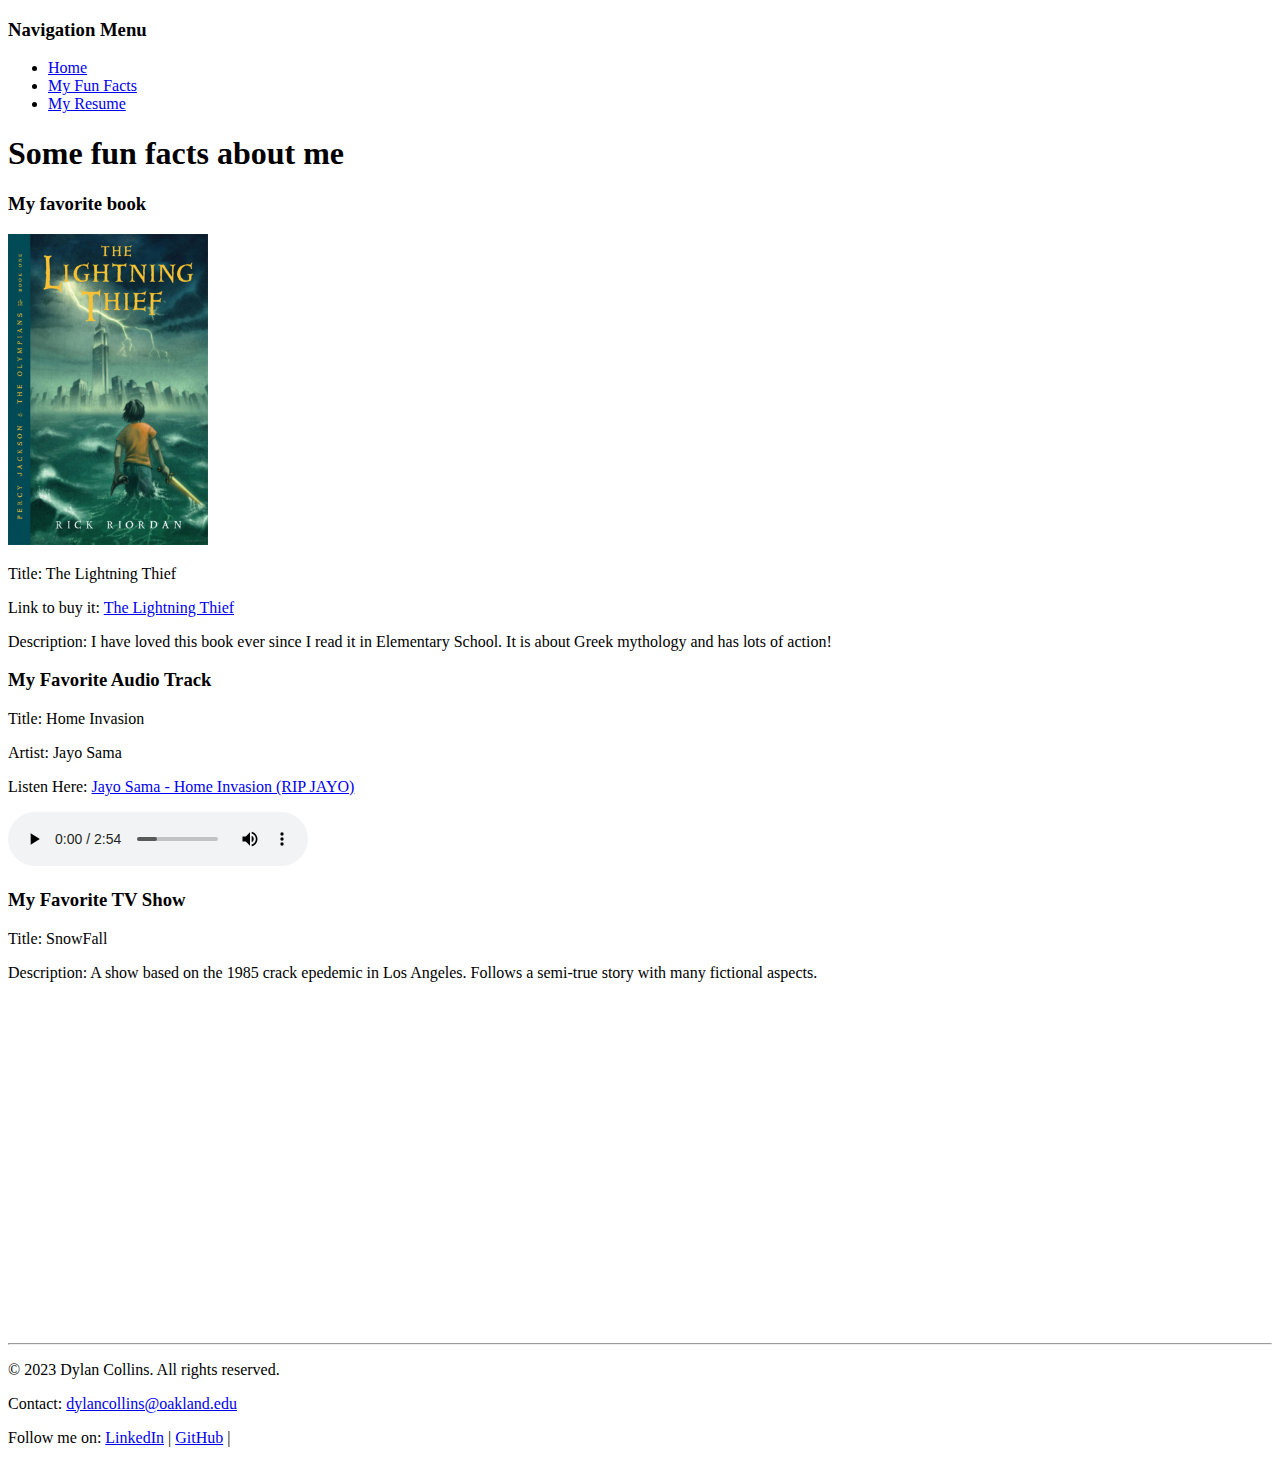
==== html/my_fun_facts.html @ a419df4c "semantic changes" ====
<!DOCTYPE html>
<html lang="en">
<base href="https://dyllcoll.github.io/dylancollins_hw1TH_csi3150_ws2024/">

<head>
  <!-- favicon -->
  <link rel="icon" type="image/x-icon" href="assets/img/portfolioimg2.png">
  <meta charset="UTF-8">
  <meta name="viewport" content="width=device-width, initial-scale=1.0">
  <title>Dylan Collins Portfolio Website</title>
  <link rel="stylesheet" href="styles.css"> <!-- Optional CSS link -->
</head>
<!-- Start of Nav -->
<body>
  <header class="navbar"></header>
  <h3>Navigation Menu</h3>
  <nav>
    <ul>
      <li><a href="index.html">Home</a></li>
      <li><a href="html/my_fun_facts.html">My Fun Facts</a></li>
      <li><a href="html/my_resume.html">My Resume</a></li>
    </ul>
  </nav>
<!-- End of Nav -->

  <!-- Content of the my_fun_facts page -->
  <header>
    <h1>Some fun facts about me</h1>
  </header>

  <!-- Book Section -->
  <article>
    <h3>My favorite book </h3>
    <img src="assets/img/bookimg.jpg" alt="The Lightning Thief book cover" style="width:200px;height:auto;">
    <p>Title: The Lightning Thief</p>
    <p>Link to buy it: <a href="https://www.thriftbooks.com/w/the-lightning-thief_rick-riordan/247373/item/207004/?utm_source=google&utm_medium=cpc&utm_campaign=high_vol_frontlist_standard_shopping_retention&utm_adgroup=&utm_term=&utm_content=698403107263&gad_source=1&gclid=Cj0KCQjw3vO3BhCqARIsAEWblcC_Brf7NArz4-ag2r4VqaJJIT2xibvBkVkG-d9akGq8nMmx-nNsvDIaAnZBEALw_wcB#isbn=0439861306&idiq=207004" target="_blank">The Lightning Thief</a></p>
    
    <p>Description: I have loved this book ever since I read it in Elementary School. It is about Greek mythology and has lots of action!</p>
  </article>
<!-- Audio Section -->
  <article>
    <h3>My Favorite Audio Track</h3>
    <p>Title: Home Invasion</p>
    <p>Artist: Jayo Sama</p>
    <p>Listen Here: <a href="https://www.youtube.com/watch?v=QvIflVuvbDY" target="_blank">Jayo Sama - Home Invasion (RIP JAYO)</a></p>
    <audio controls>
      <source src="./assets/audio/jayosama.mp3" type="audio/mpeg">
      Your browser does not support the audio element.
    </audio>
  </article>
<!-- Tv Show Section -->
  <article>
    <h3>My Favorite TV Show</h3>
    <p>Title: SnowFall</p>
    <p>Description: A show based on the 1985 crack epedemic in Los Angeles. Follows a semi-true story with many fictional aspects.</p>
    <iframe width="560" height="315" src="https://www.youtube.com/embed/0yCoLNmhJWM?si=0GqtsA2mL47cynpg" title="YouTube video player" frameborder="0" allow="accelerometer; autoplay; clipboard-write; encrypted-media; gyroscope; picture-in-picture; web-share" referrerpolicy="strict-origin-when-cross-origin" allowfullscreen></iframe>
  </article>

  <!-- Footer / Copyright section -->
  <footer>
    <br>
    <hr>
    <p>&copy; 2023 Dylan Collins. All rights reserved.</p>
    <p>Contact: <a href="mailto:dylancollins@oakland.edu">dylancollins@oakland.edu</a></p>
    <p>Follow me on:
      <a href="https://www.linkedin.com/in/dylan-collins-aaa801244/" target="_blank">LinkedIn</a> |
      <a href="https://github.com/dyllcoll" target="_blank">GitHub</a> |
    </p>
  </footer>
  <!-- End copyright section / footer -->
</body>
</html>
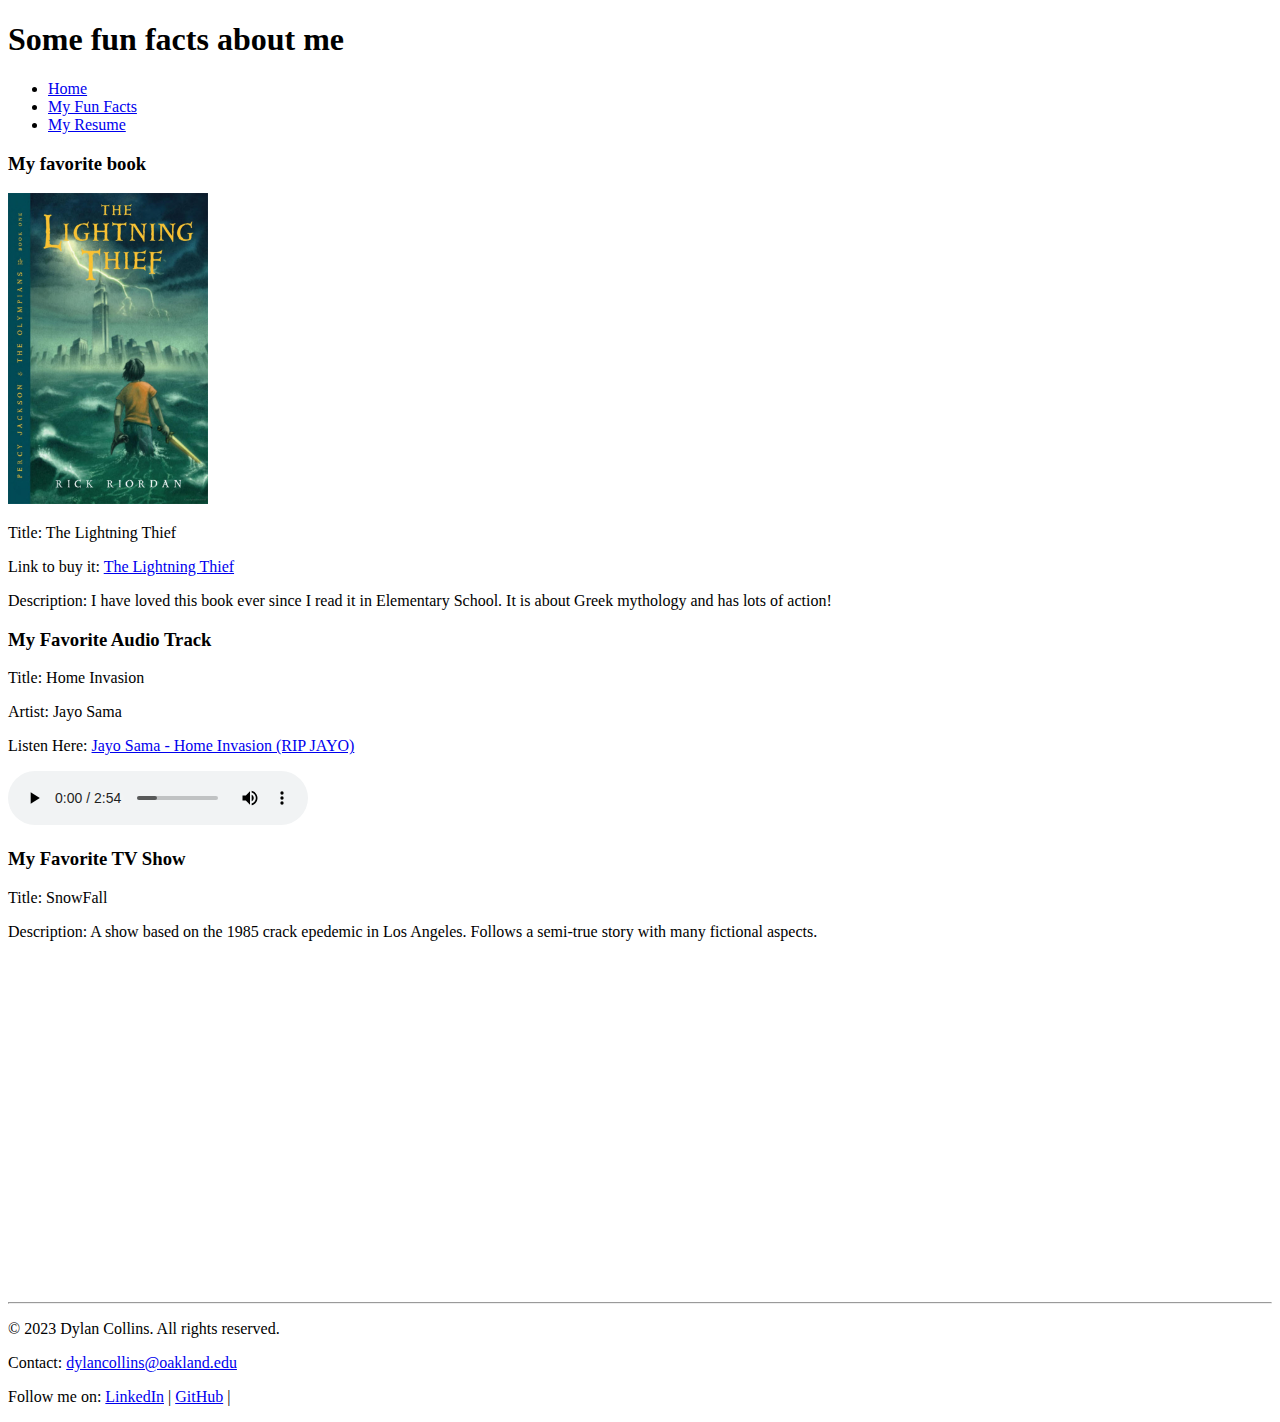
==== commit 3ca6c300: "changed the headings" ====
--- a/html/my_fun_facts.html
+++ b/html/my_fun_facts.html
@@ -13,7 +13,7 @@
 <!-- Start of Nav -->
 <body>
   <header class="navbar"></header>
-  <h3>Navigation Menu</h3>
+  <h1>Some fun facts about me</h1>
   <nav>
     <ul>
       <li><a href="index.html">Home</a></li>
@@ -24,10 +24,7 @@
 <!-- End of Nav -->
 
   <!-- Content of the my_fun_facts page -->
-  <header>
-    <h1>Some fun facts about me</h1>
-  </header>
-
+   
   <!-- Book Section -->
   <article>
     <h3>My favorite book </h3>
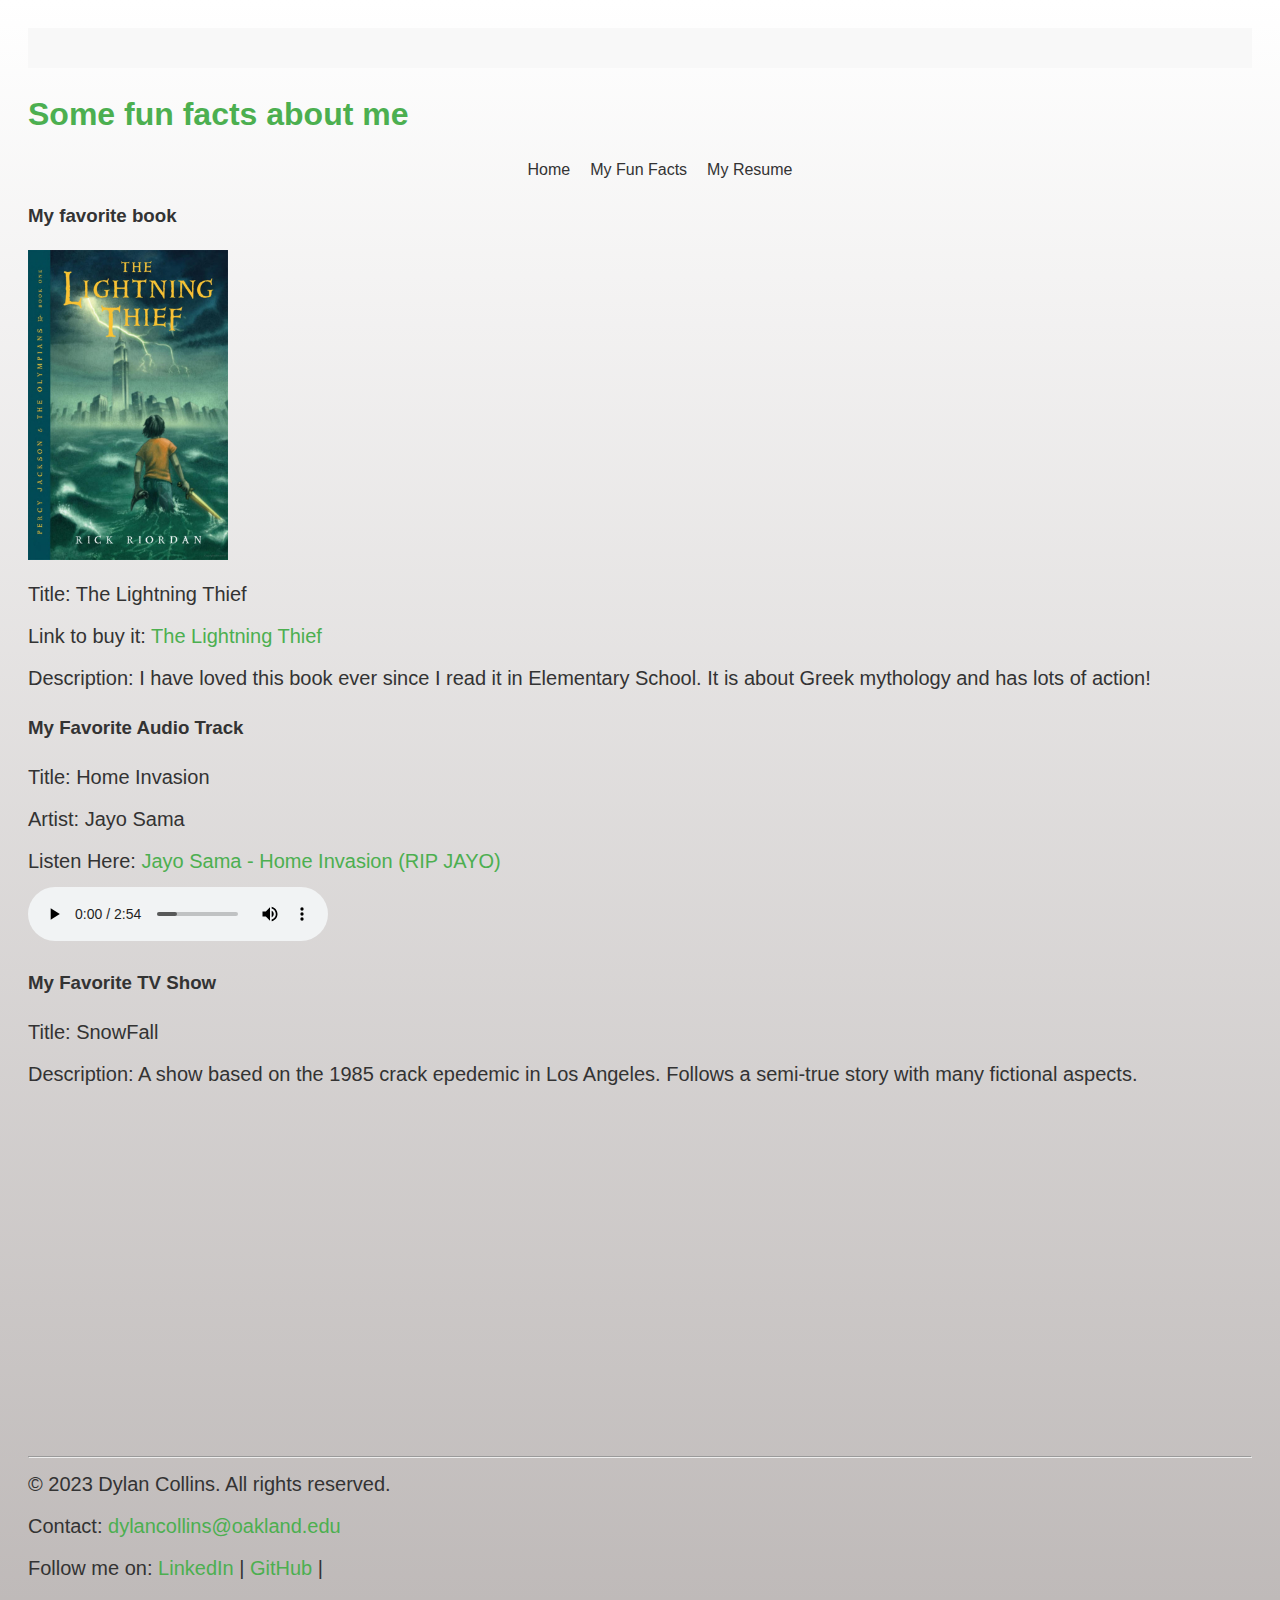
==== commit 9f50167b: "linked stylesheet" ====
--- a/html/my_fun_facts.html
+++ b/html/my_fun_facts.html
@@ -8,7 +8,7 @@
   <meta charset="UTF-8">
   <meta name="viewport" content="width=device-width, initial-scale=1.0">
   <title>Dylan Collins Portfolio Website</title>
-  <link rel="stylesheet" href="styles.css"> <!-- Optional CSS link -->
+  <link rel="stylesheet" href="css/single-portfolio-style.css" />
 </head>
 <!-- Start of Nav -->
 <body>
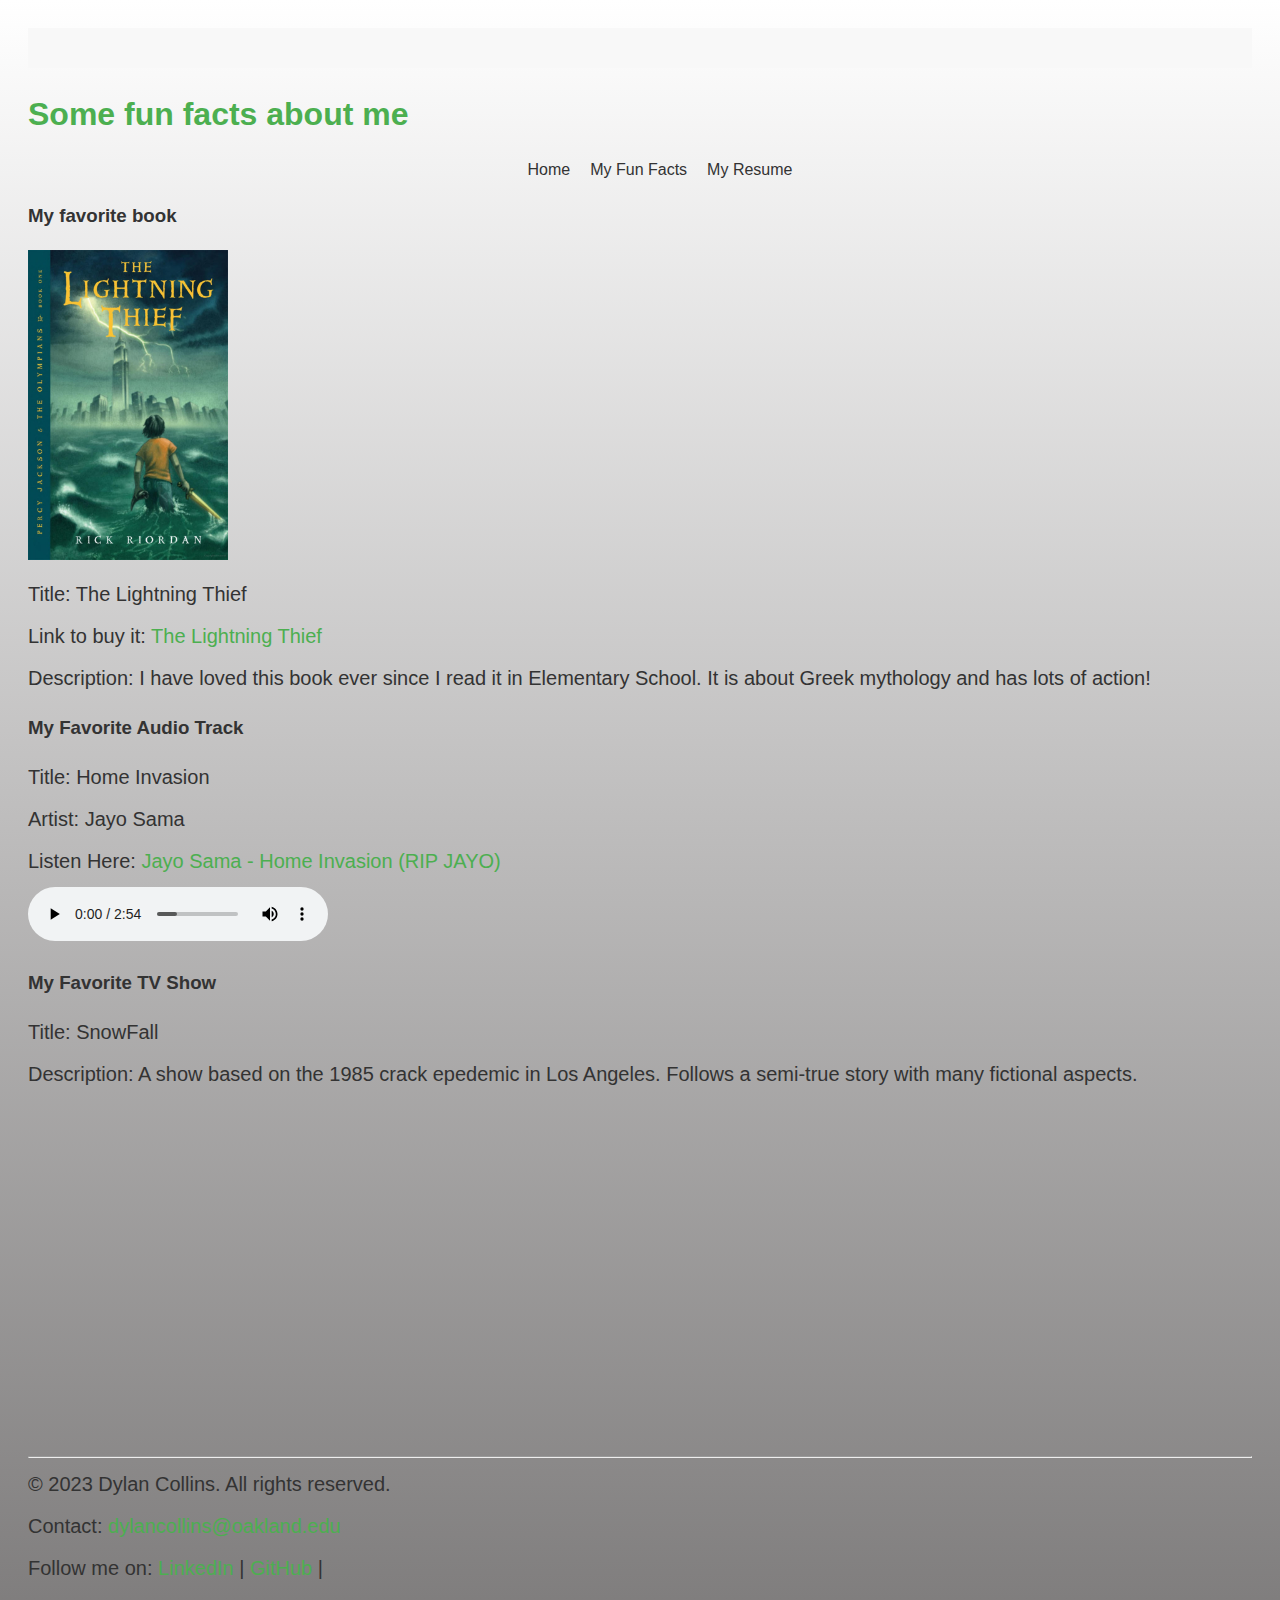
==== commit 7de58b5b: "css changes" ====
--- a/html/my_fun_facts.html
+++ b/html/my_fun_facts.html
@@ -14,11 +14,11 @@
 <body>
   <header class="navbar"></header>
   <h1>Some fun facts about me</h1>
-  <nav>
+  <nav class="navbar-center">
     <ul>
-      <li><a href="index.html">Home</a></li>
-      <li><a href="html/my_fun_facts.html">My Fun Facts</a></li>
-      <li><a href="html/my_resume.html">My Resume</a></li>
+      <li><a href="https://dyllcoll.github.io/dylancollins_hw1TH_csi3150_ws2024/index.html">Home</a></li>
+      <li><a href="https://dyllcoll.github.io/dylancollins_hw1TH_csi3150_ws2024/html/my_fun_facts.html">My Fun Facts</a></li>
+      <li><a href="https://dyllcoll.github.io/dylancollins_hw1TH_csi3150_ws2024/html/my_resume.html">My Resume</a></li>
     </ul>
   </nav>
 <!-- End of Nav -->
@@ -28,7 +28,7 @@
   <!-- Book Section -->
   <article>
     <h3>My favorite book </h3>
-    <img src="assets/img/bookimg.jpg" alt="The Lightning Thief book cover" style="width:200px;height:auto;">
+    <img class="book-image" src="assets/img/bookimg.jpg" alt="The Lightning Thief book cover" style="width:200px;height:auto;">
     <p>Title: The Lightning Thief</p>
     <p>Link to buy it: <a href="https://www.thriftbooks.com/w/the-lightning-thief_rick-riordan/247373/item/207004/?utm_source=google&utm_medium=cpc&utm_campaign=high_vol_frontlist_standard_shopping_retention&utm_adgroup=&utm_term=&utm_content=698403107263&gad_source=1&gclid=Cj0KCQjw3vO3BhCqARIsAEWblcC_Brf7NArz4-ag2r4VqaJJIT2xibvBkVkG-d9akGq8nMmx-nNsvDIaAnZBEALw_wcB#isbn=0439861306&idiq=207004" target="_blank">The Lightning Thief</a></p>
     
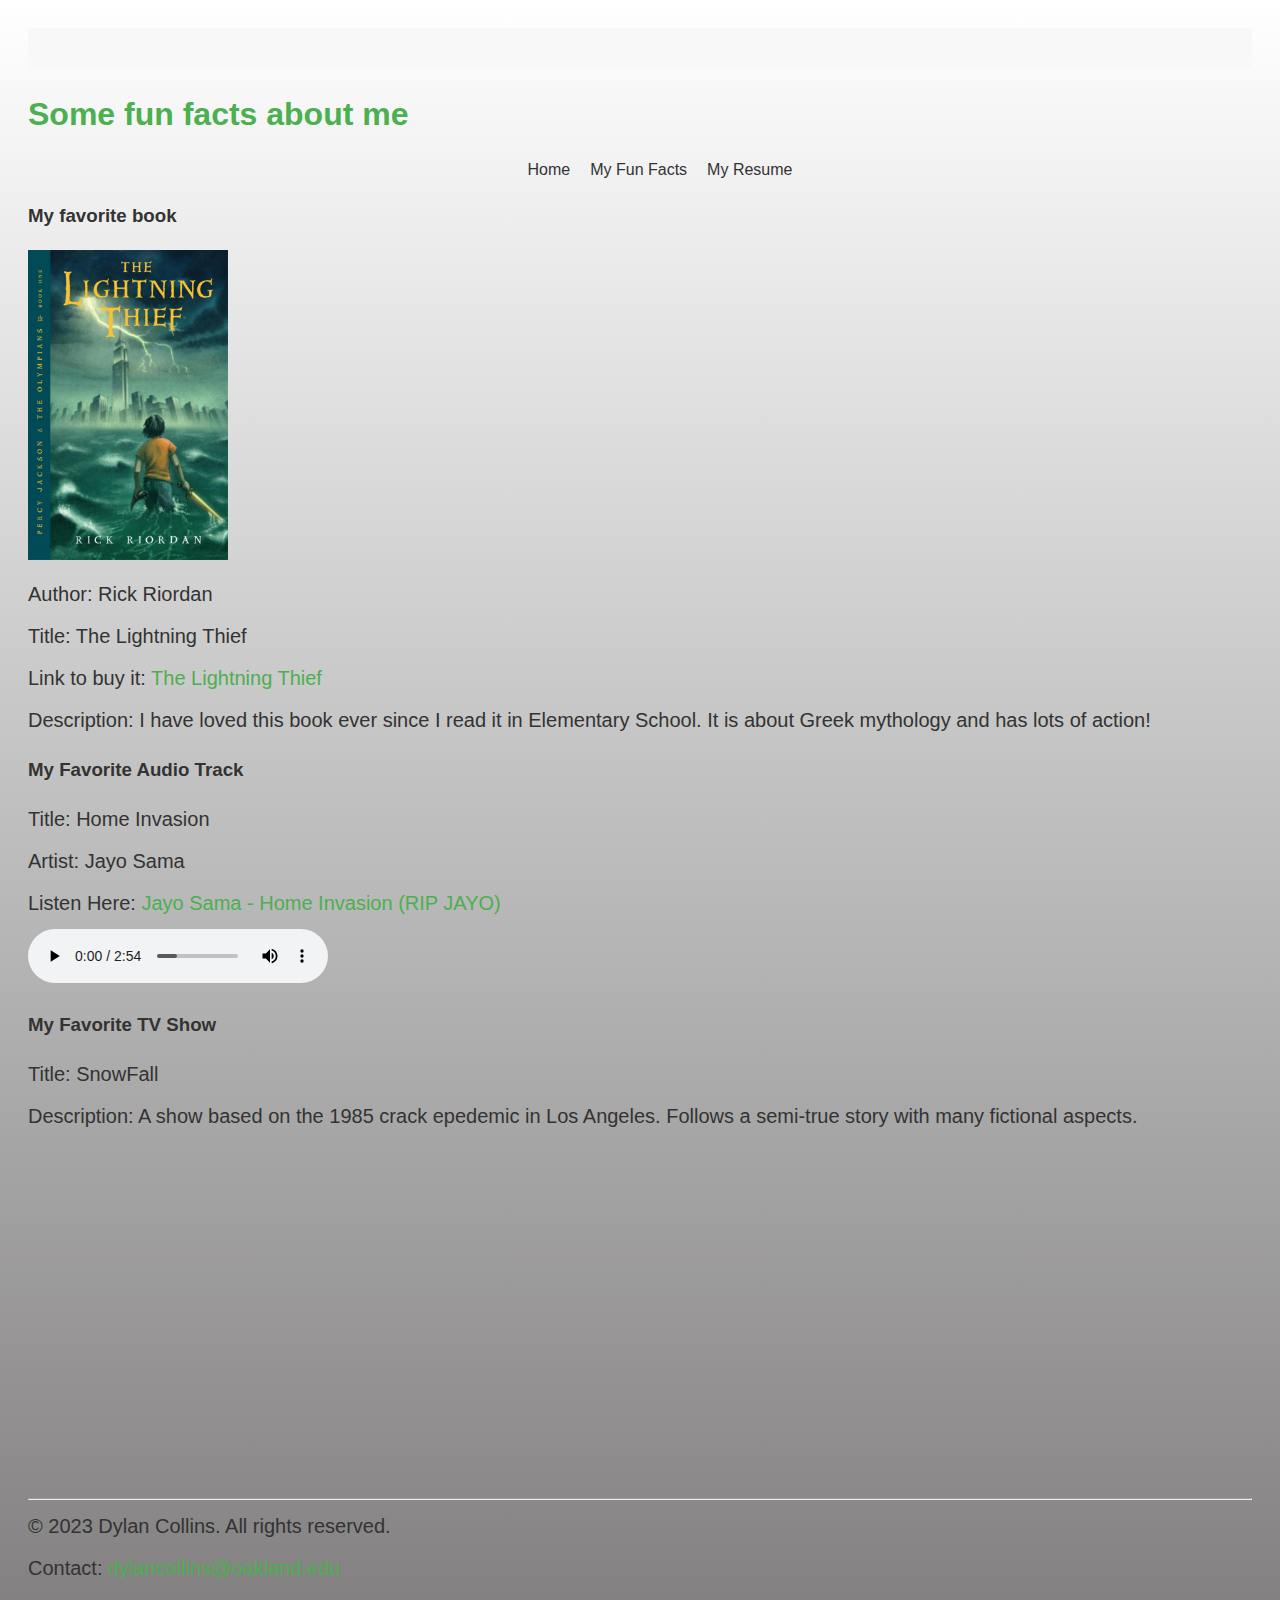
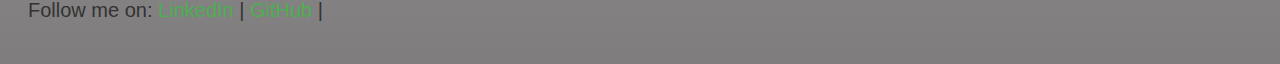
==== commit 75bb75b3: "added author" ====
--- a/html/my_fun_facts.html
+++ b/html/my_fun_facts.html
@@ -29,6 +29,7 @@
   <article>
     <h3>My favorite book </h3>
     <img class="book-image" src="assets/img/bookimg.jpg" alt="The Lightning Thief book cover" style="width:200px;height:auto;">
+    <p>Author: Rick Riordan</p>
     <p>Title: The Lightning Thief</p>
     <p>Link to buy it: <a href="https://www.thriftbooks.com/w/the-lightning-thief_rick-riordan/247373/item/207004/?utm_source=google&utm_medium=cpc&utm_campaign=high_vol_frontlist_standard_shopping_retention&utm_adgroup=&utm_term=&utm_content=698403107263&gad_source=1&gclid=Cj0KCQjw3vO3BhCqARIsAEWblcC_Brf7NArz4-ag2r4VqaJJIT2xibvBkVkG-d9akGq8nMmx-nNsvDIaAnZBEALw_wcB#isbn=0439861306&idiq=207004" target="_blank">The Lightning Thief</a></p>
     
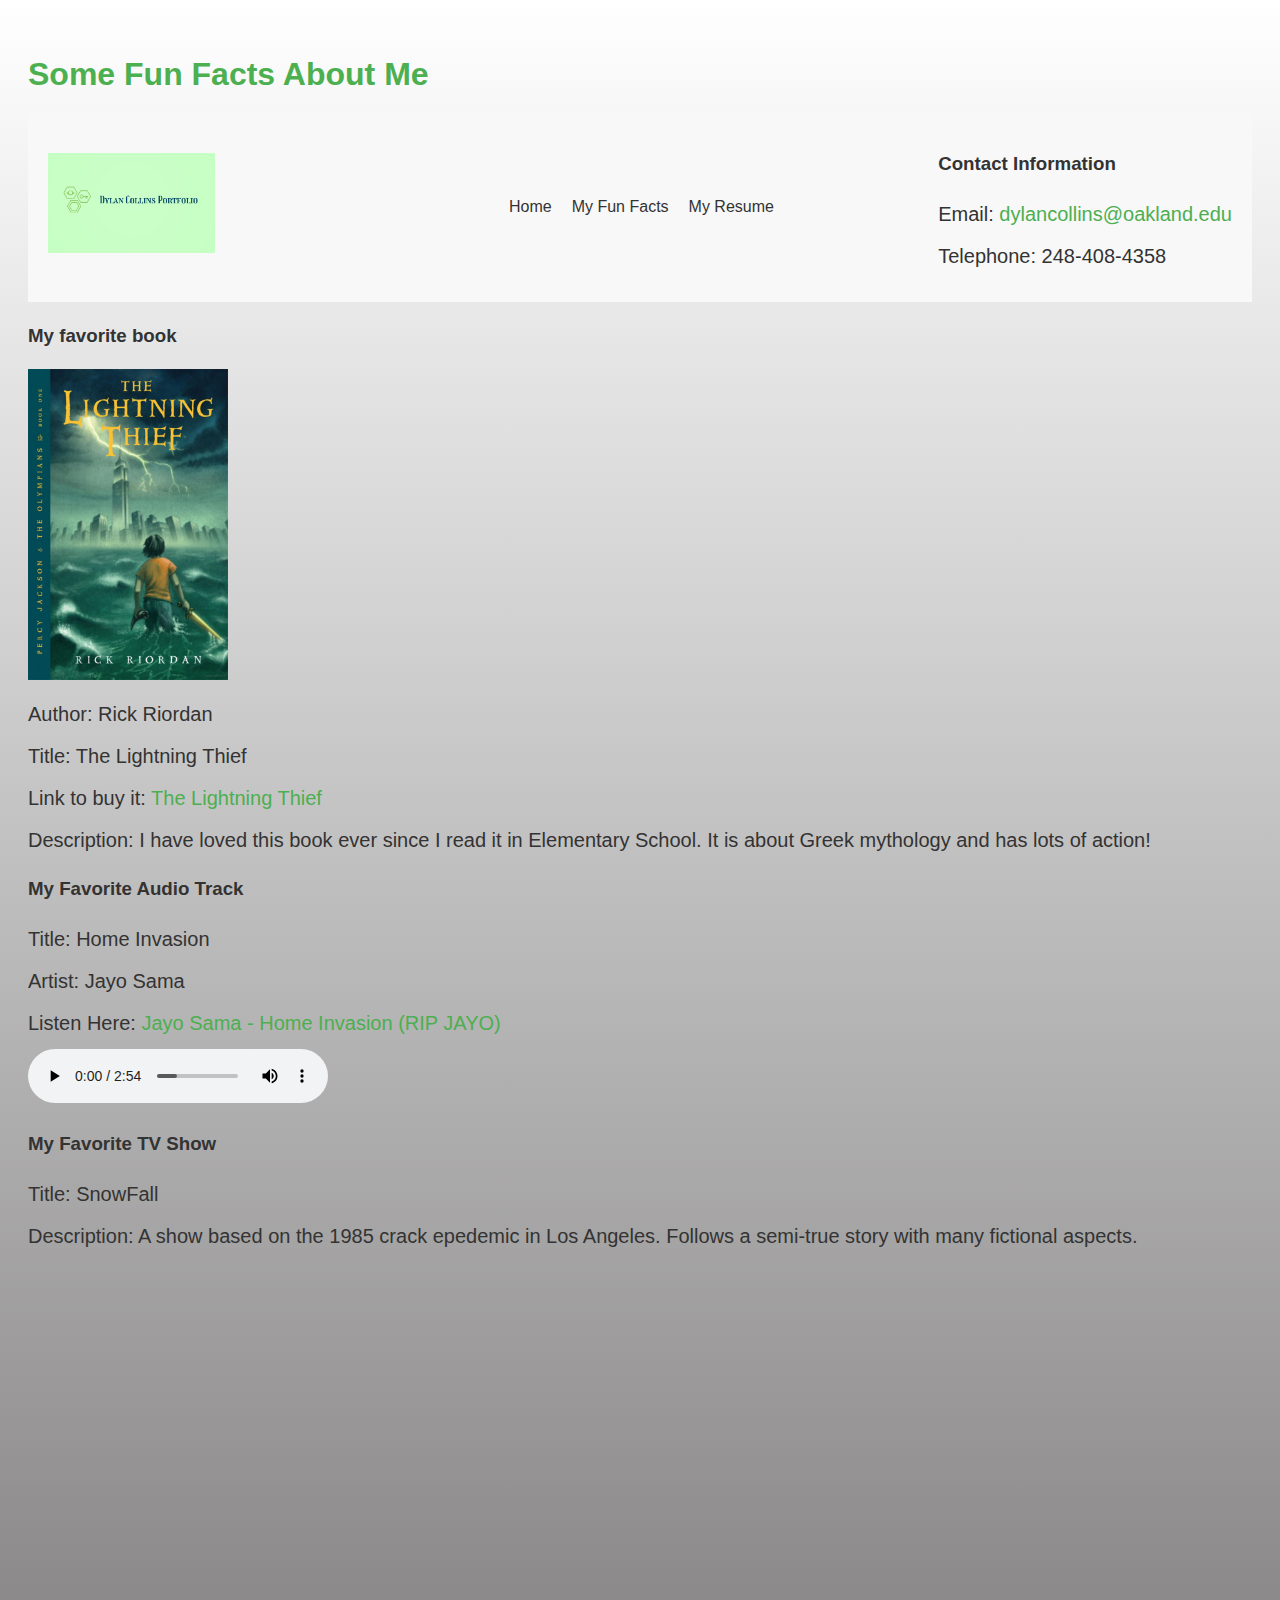
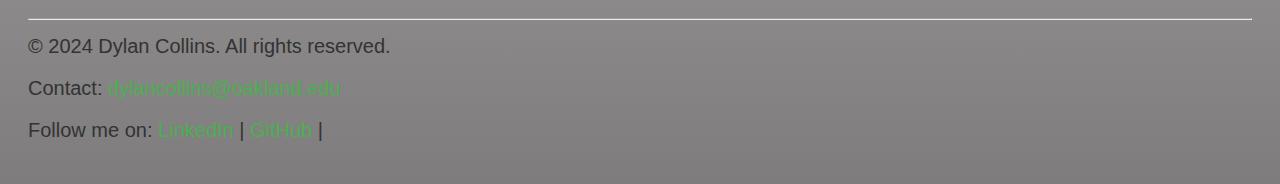
==== commit 0c14d899: "css" ====
--- a/html/my_fun_facts.html
+++ b/html/my_fun_facts.html
@@ -3,24 +3,39 @@
 <base href="https://dyllcoll.github.io/dylancollins_hw1TH_csi3150_ws2024/">
 
 <head>
-  <!-- favicon -->
-  <link rel="icon" type="image/x-icon" href="assets/img/portfolioimg2.png">
   <meta charset="UTF-8">
   <meta name="viewport" content="width=device-width, initial-scale=1.0">
   <title>Dylan Collins Portfolio Website</title>
-  <link rel="stylesheet" href="css/single-portfolio-style.css" />
+  <link rel="icon" type="image/x-icon" href="assets\img\favicon-32x32.png"> 
+  <link rel="stylesheet" href="./css/single-portfolio-style.css"> 
 </head>
 <!-- Start of Nav -->
-<body>
-  <header class="navbar"></header>
-  <h1>Some fun facts about me</h1>
-  <nav class="navbar-center">
-    <ul>
-      <li><a href="https://dyllcoll.github.io/dylancollins_hw1TH_csi3150_ws2024/index.html">Home</a></li>
-      <li><a href="https://dyllcoll.github.io/dylancollins_hw1TH_csi3150_ws2024/html/my_fun_facts.html">My Fun Facts</a></li>
-      <li><a href="https://dyllcoll.github.io/dylancollins_hw1TH_csi3150_ws2024/html/my_resume.html">My Resume</a></li>
-    </ul>
-  </nav>
+<h1>Some Fun Facts About Me</h1>
+    <header class="navbar">
+      <!-- Logo -->
+      <div class="logo">
+        <a href="https://dyllcoll.github.io/dylancollins_hw1TH_csi3150_ws2024/index.html">
+          <img src="assets/img/logoimg.png" alt="logo" />
+        </a>
+      </div>
+      <!-- Logo -->
+    
+      <!-- Navbar -->
+      <nav class="navbar-center">
+        <ul>
+          <li><a href="https://dyllcoll.github.io/dylancollins_hw1TH_csi3150_ws2024/index.html">Home</a></li>
+          <li><a href="https://dyllcoll.github.io/dylancollins_hw1TH_csi3150_ws2024/html/my_fun_facts.html">My Fun Facts</a></li>
+          <li><a href="https://dyllcoll.github.io/dylancollins_hw1TH_csi3150_ws2024/html/my_resume.html">My Resume</a></li>
+        </ul>
+      </nav>
+      <section>
+        <h3>Contact Information</h3>
+        <!-- Click on email  -->
+        <p>Email: <a href="mailto:dylancollins@oakland.edu">dylancollins@oakland.edu</a></p>
+        <p>Telephone: 248-408-4358</p>
+      </section>
+      
+      </header>
 <!-- End of Nav -->
 
   <!-- Content of the my_fun_facts page -->
@@ -58,7 +73,7 @@
   <footer>
     <br>
     <hr>
-    <p>&copy; 2023 Dylan Collins. All rights reserved.</p>
+    <p>&copy; 2024 Dylan Collins. All rights reserved.</p>
     <p>Contact: <a href="mailto:dylancollins@oakland.edu">dylancollins@oakland.edu</a></p>
     <p>Follow me on:
       <a href="https://www.linkedin.com/in/dylan-collins-aaa801244/" target="_blank">LinkedIn</a> |
